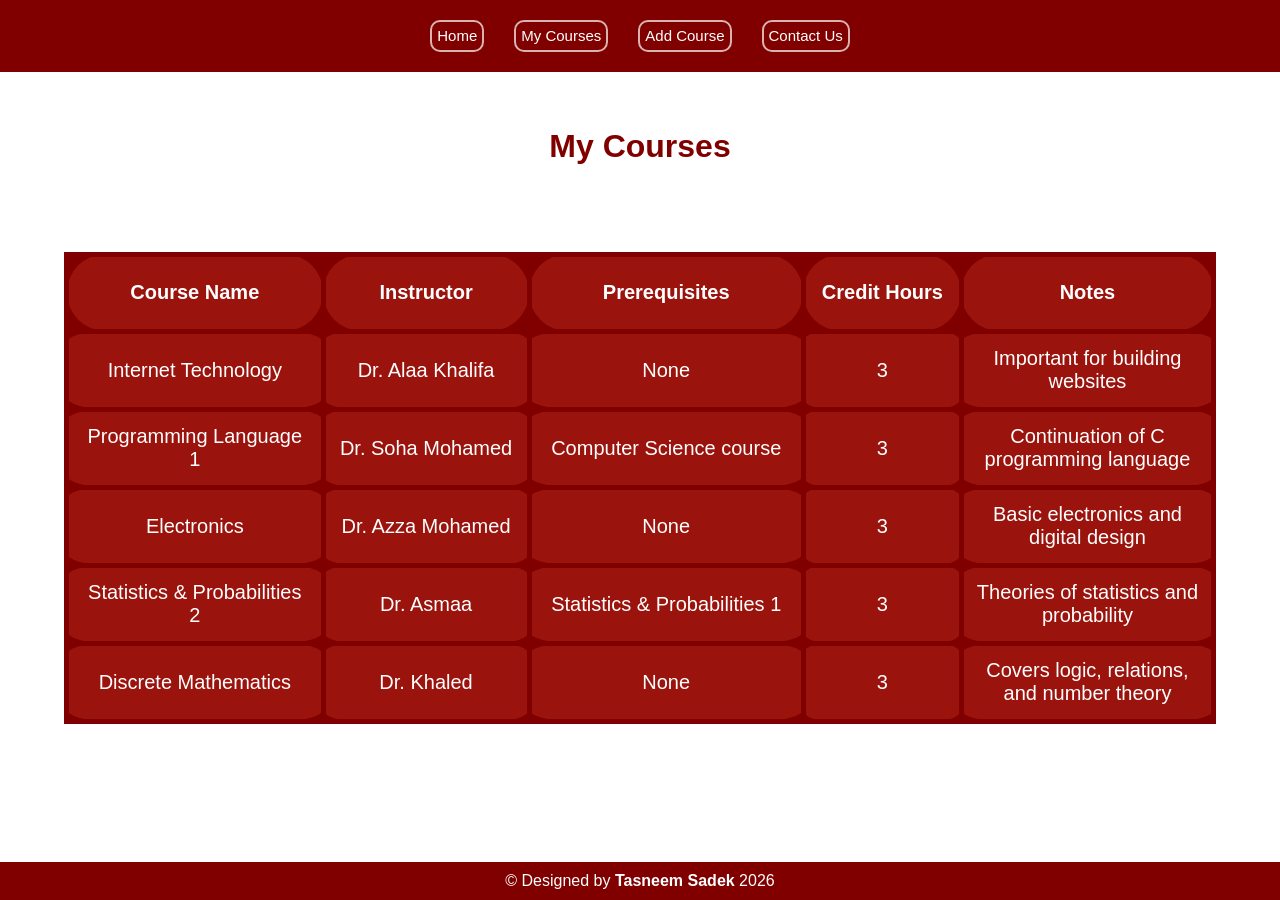
==== Mycourses.html @ b3046784 "Add files via upload" ====
<!DOCTYPE html>
<html>
<head>
    <meta charset="UTF-8">
    <meta name="viewport" content="width=device-width, initial-scale=1.0">
    <title>My Courses</title>
    <link rel="stylesheet" href="style.css">
</head>
<body>
    <nav>
        <ul>
            <li><a href="index.html">Home</a> </li>
            <li><a href="Mycourses.html" >My Courses</a></li>
            <li><a href="addcourse.html" >Add Course</a></li>
            <li><a href="contactus.html" >Contact Us</a></li>
        </ul>
    </nav>

    <header>
        <h1>My Courses</h1>
    </header>
    
<main>
    <section>
        <table>
            <thead>
                <tr>
                    <th>Course Name</th>
                    <th>Instructor</th>
                    <th>Prerequisites</th>
                    <th>Credit Hours</th>
                    <th>Notes</th>
                </tr>
            </thead>

            <tbody>
                <tr>
                    <td>Internet Technology</td>
                    <td>Dr. Alaa Khalifa</td>
                    <td>None</td>
                    <td>3</td>
                    <td>Important for building websites</td>
                </tr>
                <tr>
                    <td>Programming Language 1</td>
                    <td>Dr. Soha Mohamed</td>
                    <td>Computer Science course</td>
                    <td>3</td>
                    <td>Continuation of C programming language</td>
                </tr>
                <tr>
                    <td>Electronics</td>
                    <td>Dr. Azza Mohamed</td>
                    <td>None</td>
                    <td>3</td>
                    <td>Basic electronics and digital design</td>
                </tr>
                <tr>
                    <td>Statistics & Probabilities 2</td>
                    <td>Dr. Asmaa</td>
                    <td>Statistics & Probabilities 1</td>
                    <td>3</td>
                    <td>Theories of statistics and probability</td>
                </tr>
                <tr>
                    <td>Discrete Mathematics</td>
                    <td>Dr. Khaled</td>
                    <td>None</td>
                    <td>3</td>
                    <td>Covers logic, relations, and number theory</td>
                        </tr>
                    </tbody>
            
            </table>
    </section>
</main>

<footer>
    <div>© Designed by <b>Tasneem Sadek</b> 2026</div>
</footer>

</body>
</html>
---- style.css ----
body{
    margin: 0 ;
    font-family: Verdana, Tahoma, sans-serif;
    background-color: white;
    display: flex;
    flex-direction: column;
    min-height: 100vh;
    color: maroon;
}
main{
    flex: 1;
    text-align:center;
    font-size: 20px;
}
header{
    text-align: center;
    background-color: ;
    color: maroon ;
    padding: 35px ;
}
nav{
    list-style:disc;
    background-color: maroon;
    padding: 10px;
}
nav ul{
    list-style: none;
    display: flex;
    margin: 0;
    padding: 0;
    flex-wrap: wrap ;
    justify-content:center;
    text-align: center;
}

nav li{
    margin: 10px 15px;
    padding: 5px;
    border:2px solid rgba(255, 255, 255, 0.703); 
    border-radius: 10px;
}

nav a {
    color: white;
    font-size: 15px;
    text-decoration: none;
    transition: 0.3s;

}
nav a:hover{
    color: rgba(240, 187, 182, 0.768);
}
.test{
    color: maroon;
    text-align:center ;
    font-size: 40px;
}

table{
    width: 90%; 
    margin: 30px auto;
    overflow: auto;
    color :white;
    border-collapse: collapse;
    text-align: center;
    text-wrap-mode: wrap;
    background-color:maroon;
    border-spacing: 6px ;
    padding: 10px;
    
}
th{
    background: rgba(195, 48, 35, 0.397);
    height: 70px;
    width: 70px;
    border: 5px solid maroon;
    border-radius: 100px;
}
td{
    background: rgba(195, 48, 35, 0.397);
    height: 50px;
    width: 50px;
    border: 5px solid maroon;
    padding: 1%;
    border-radius: 15%;
    
}
form{
    width: 60%;
    color: maroon;
    background-color: lightgray;
    display: flex;
    flex-direction: column;
    justify-content: center;
    margin: 40px auto;
    overflow:auto;
    padding: 10px;
    border-radius: 20px;
}
label{
    margin:10px 2px;
}
input , textarea ,button {
    padding: 10px;
    margin: 3px 10px;
    border: 1px solid white;
    border-radius: 8px;
}
input:focus{             /*??*/
    box-shadow: 10px;
}

input[type="submit"] , button {
    margin-top: 50px;
    padding: 10px;
    
    transition: 0.2s;
    color: maroon;
}

button:hover{
    background-color: darkgreen;
    color: white;
}

input[type="submit"]:hover{
    background-color: darkgreen;
    color: white;
}

footer{
    text-align: center;
    background-color: maroon;
    color: white;
    padding: 10px; 
}
@media (max-width: 800px) {
    nav ul {
        flex-direction: column;
        align-items:center;
        
    }
    
    form {
        width: 80%;
    }
    table{
        width: 90%;
    }
}
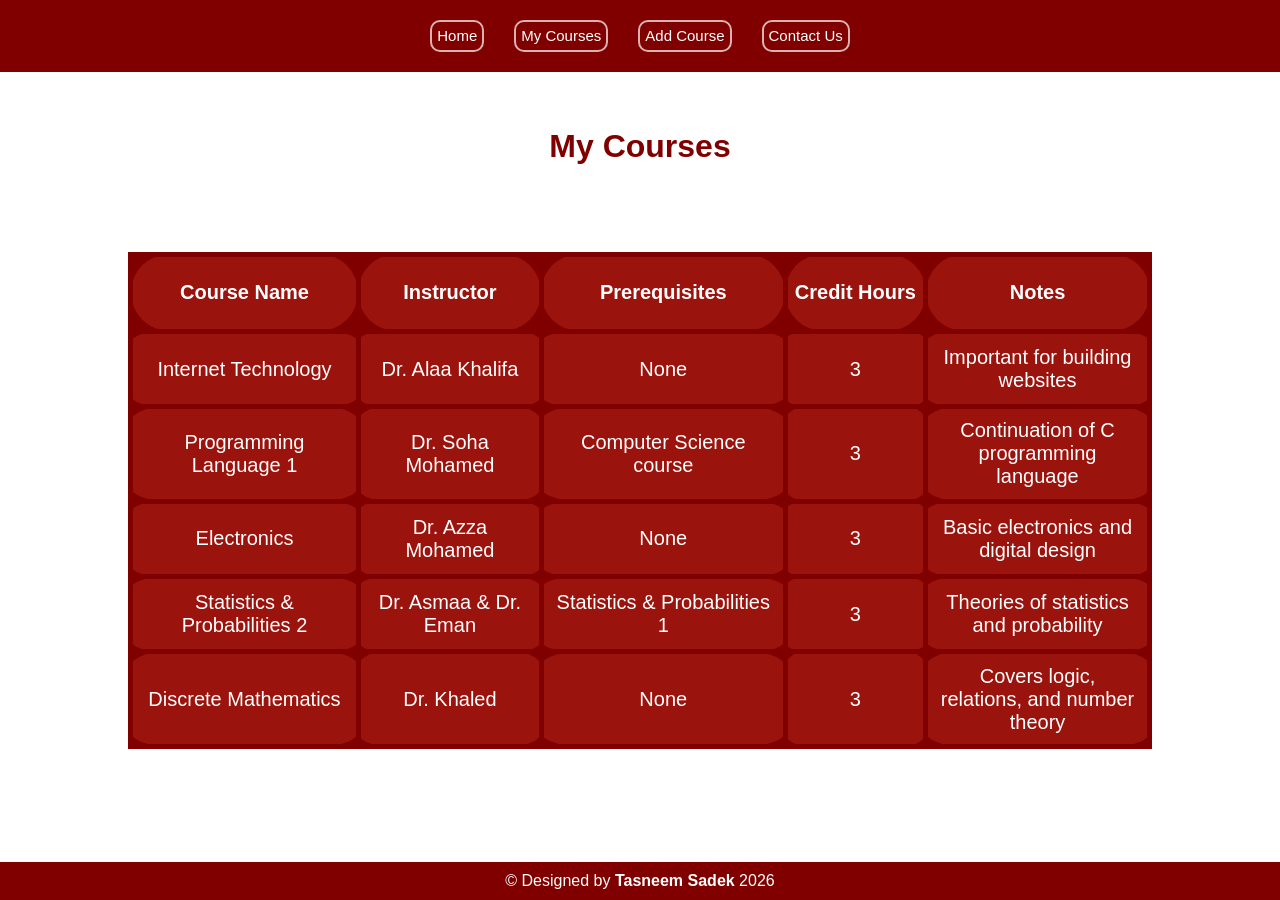
==== commit 1ba42aea: "و" ====
--- a/Mycourses.html
+++ b/Mycourses.html
@@ -57,7 +57,7 @@
                 </tr>
                 <tr>
                     <td>Statistics & Probabilities 2</td>
-                    <td>Dr. Asmaa</td>
+                    <td>Dr. Asmaa & Dr. Eman</td>
                     <td>Statistics & Probabilities 1</td>
                     <td>3</td>
                     <td>Theories of statistics and probability</td>
--- a/style.css
+++ b/style.css
@@ -57,7 +57,7 @@
 }
 
 table{
-    width: 90%; 
+    width: 80%; 
     margin: 30px auto;
     overflow: auto;
     color :white;
@@ -92,8 +92,8 @@
     display: flex;
     flex-direction: column;
     justify-content: center;
+    text-align: left;
     margin: 40px auto;
-    overflow:auto;
     padding: 10px;
     border-radius: 20px;
 }
@@ -113,7 +113,6 @@
 input[type="submit"] , button {
     margin-top: 50px;
     padding: 10px;
-    
     transition: 0.2s;
     color: maroon;
 }
@@ -138,13 +137,14 @@
     nav ul {
         flex-direction: column;
         align-items:center;
-        
+        flex-wrap: wrap ;
     }
     
     form {
         width: 80%;
+        text-align: left;
     }
     table{
-        width: 90%;
+        width: 70%;
     }
-}+}
